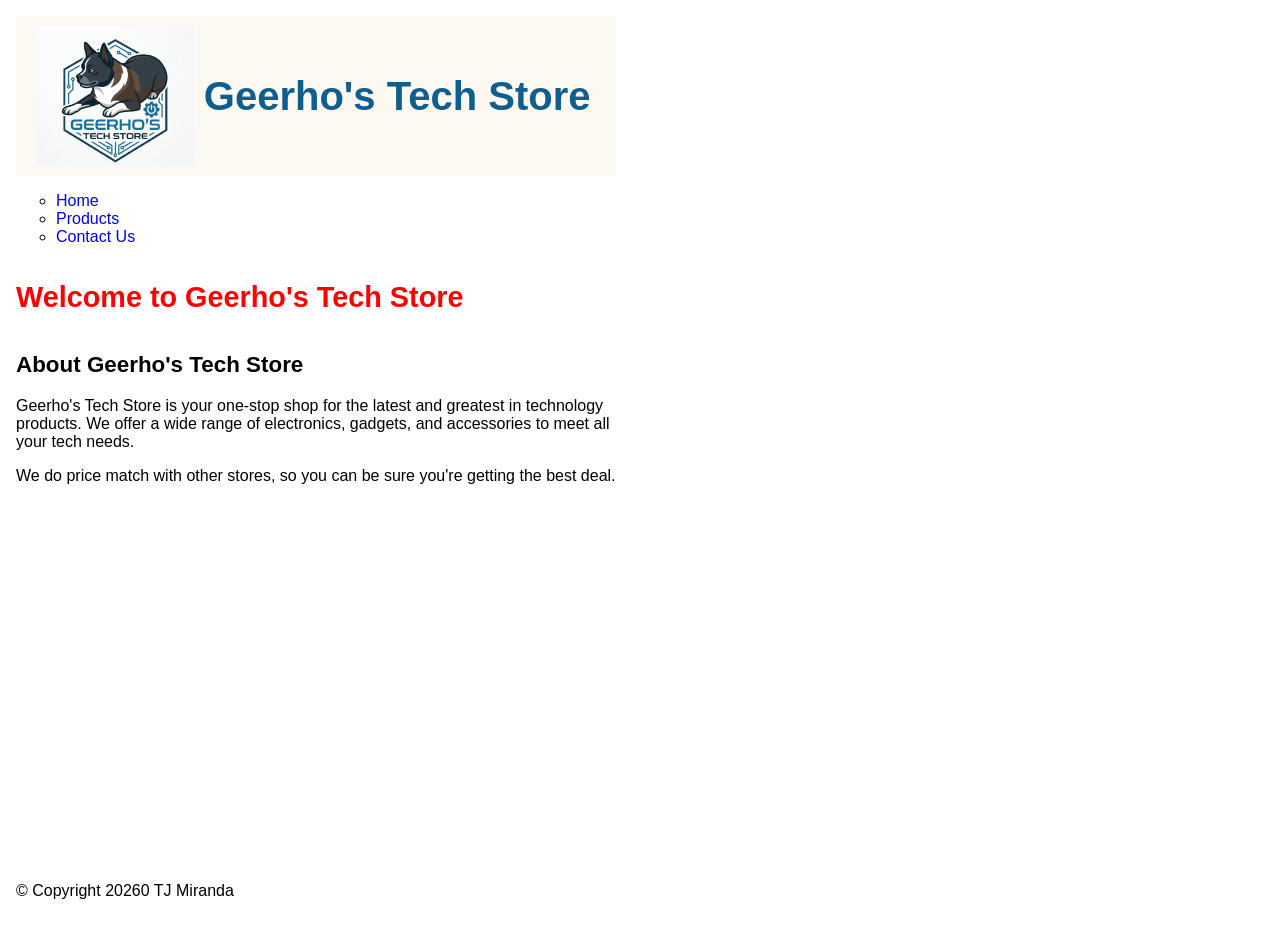
==== index.html @ 2a5113a3 "added all the pages required by the coursework" ====
<!doctype html>
<html lang="en">
  <head>
    <meta charset="UTF-8" />
    <link rel="stylesheet" href="main.css" />
    <meta name="viewport" content="width=device-width, initial-scale=1.0" />
    <title>Geerho's Tech Store - Home</title>
    <!--this line add a shortcut icon-->
    <link rel="shortcut icon" href="favicon2.ico " />
  </head>
  <body>
      <!--header content typically goes here-->
      <header class="site-header">
        <img src="images/logo.jpg" alt="Geerho's Tech Store Logo" class="header-logo">
    
        <h1 class="header-title">Geerho's Tech Store</h1>
      </header>
    
    <nav>
        <!--unordered list with 3 items-->
        <ul>
          <li><a href="index.html" target="_self">Home</a></li>
          <li><a href="products.html" target="_self">Products</a></li>
          <li>
            <a href="contact.html" target="_blank">Contact Us</a>
          </li>
        </ul>
      </nav>
      <h1>Welcome to Geerho's Tech Store</h1>
    </header>
    <main>
      <!--main content typically goes here-->
      <!--company information section-->
      <section id="company-info">
        <h2>About Geerho's Tech Store</h2>
        <p>
          Geerho's Tech Store is your one-stop shop for the latest and greatest in technology products. We offer a wide range of electronics, gadgets, and accessories to meet all your tech needs.
        </p>
        <p>We do price match with other stores, so you can be sure you're getting the best deal.</p>
      
    </main>
    <footer>
      <!--footer content typically goes here-->
      <p>&copy; Copyright 20260 TJ Miranda</p>
    </footer>
  </body>
</html>
---- main.css ----
/* Primary stylesheet for COMP001A Module 3 Assignment - Online Store
   Author: TJ Miranda */
body {
    font-family: sans-serif;
    padding: 1em;
    max-width: 600px;
}

h1 {    
    font-size: 180%;
    color: #ff0000
}

h2 {
    font-size: 140%;
    
}

ul {
    list-style-type: circle;
}

div img {
  max-width: 100%;
  height: auto;
}

a {
  text-decoration: none;
}

.site-header {
  display: flex;
  align-items: center; 
  gap: 10px;           
  background-color: #fcf9f3; 
  color: #000000;
  padding: 10px 20px;
}

.header-logo {
  height: 140px;        
  width: auto;         
  object-fit: contain;
}

.header-title {
  font-size: 2.5rem;
  margin: 0;
  Color: #105e8e;
  font-family: 'verdana', sans-serif;
  font-weight: bold;
  font-variant-ligatures: common-ligatures;
}

.product-image {
  max-width: 30%; 
  height: auto;   
  display: block;  
}

body {
  display: flex;
  flex-direction: column;
  min-height: 100vh; 
  margin: 0;
}

main {
  flex: 1; 
}
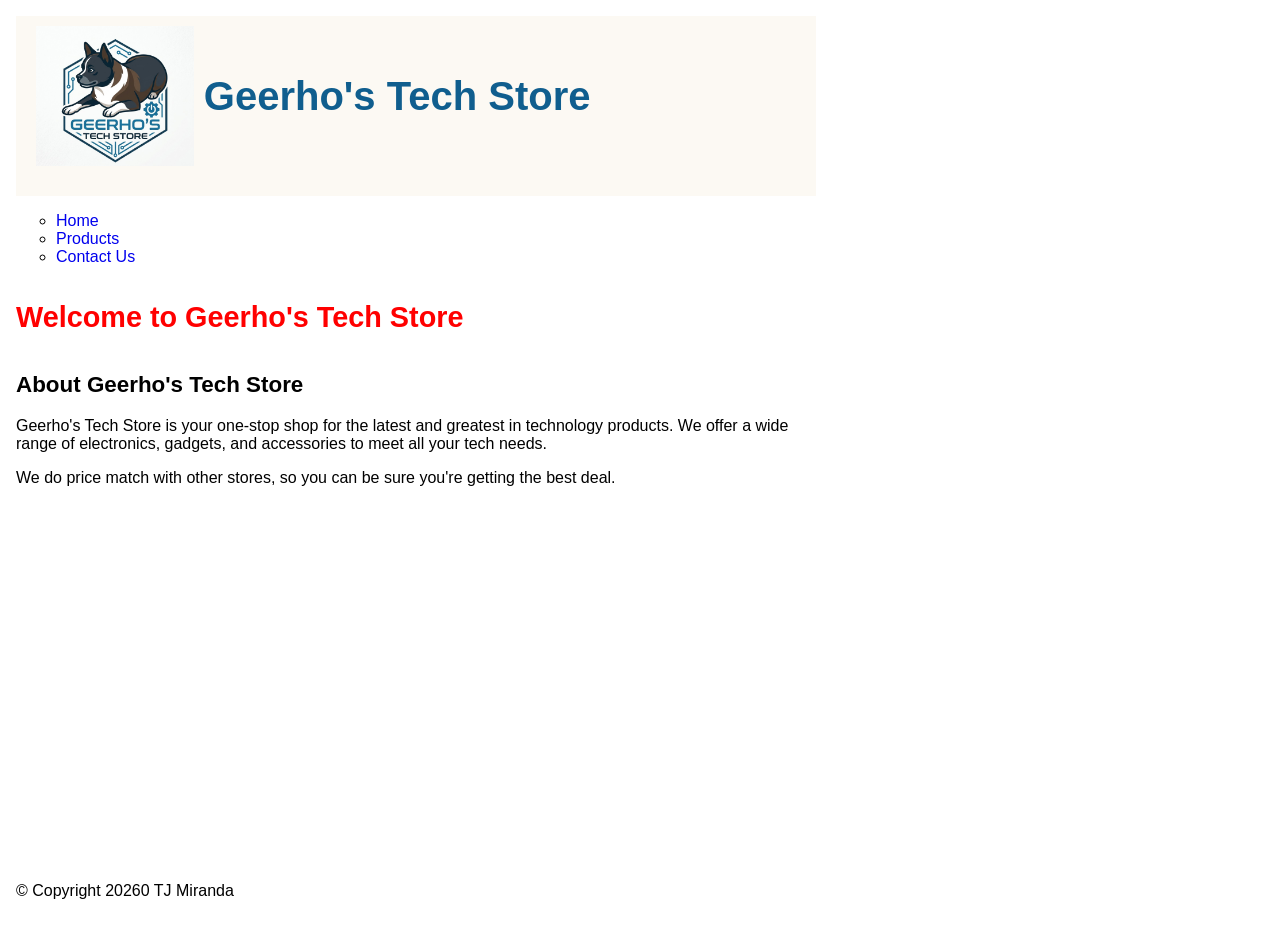
==== commit 71a6ad64: "edited some page and the css" ====
--- a/index.html
+++ b/index.html
@@ -37,7 +37,7 @@
           Geerho's Tech Store is your one-stop shop for the latest and greatest in technology products. We offer a wide range of electronics, gadgets, and accessories to meet all your tech needs.
         </p>
         <p>We do price match with other stores, so you can be sure you're getting the best deal.</p>
-      
+      </section>
     </main>
     <footer>
       <!--footer content typically goes here-->
--- a/main.css
+++ b/main.css
@@ -3,7 +3,12 @@
 body {
     font-family: sans-serif;
     padding: 1em;
-    max-width: 600px;
+    max-width: 800px;
+    width: 100%;
+    margin: 0 auto;
+    display: flex;
+    flex-direction: column;
+    min-height: 100vh;
 }
 
 h1 {    
@@ -35,13 +40,14 @@
   gap: 10px;           
   background-color: #fcf9f3; 
   color: #000000;
-  padding: 10px 20px;
+  padding: 10px 20px 30px 20px;
 }
 
 .header-logo {
   height: 140px;        
   width: auto;         
   object-fit: contain;
+  align-self: center;
 }
 
 .header-title {
@@ -51,6 +57,7 @@
   font-family: 'verdana', sans-serif;
   font-weight: bold;
   font-variant-ligatures: common-ligatures;
+  align-self: center;
 }
 
 .product-image {
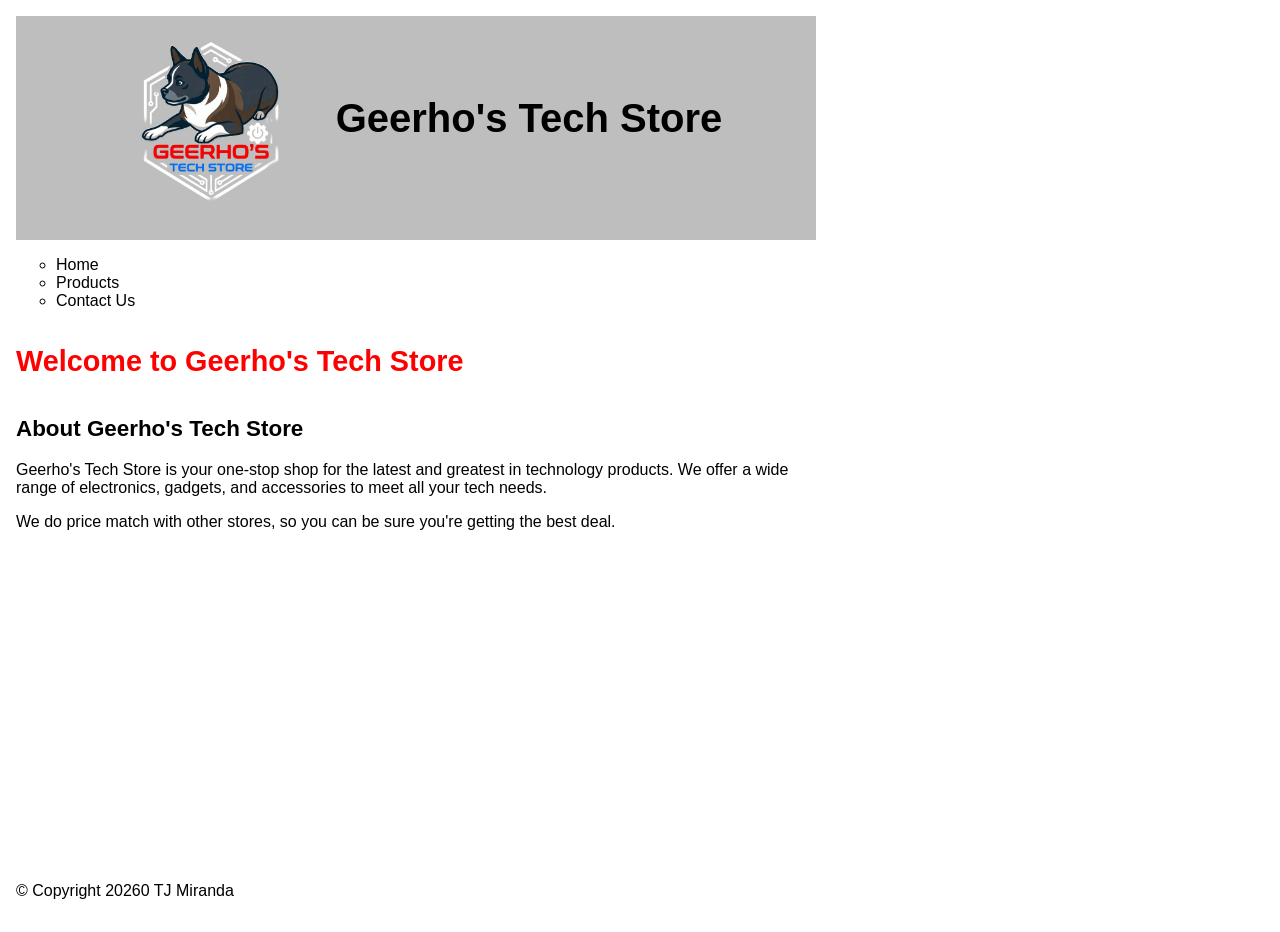
==== commit 963f193e: "put links to email adn phone number" ====
--- a/index.html
+++ b/index.html
@@ -3,21 +3,22 @@
   <head>
     <meta charset="UTF-8" />
     <link rel="stylesheet" href="main.css" />
-    <meta name="viewport" content="width=device-width, initial-scale=1.0" />
+    <meta name="viewport" content="width=device-width, initial-scale=1.0" /> <!-- para sa pagiging responsive ng website sa mobile devices -->
     <title>Geerho's Tech Store - Home</title>
     <!--this line add a shortcut icon-->
     <link rel="shortcut icon" href="favicon2.ico " />
   </head>
   <body>
-      <!--header content typically goes here-->
+      <!--header content the site logo and the site title-->
       <header class="site-header">
-        <img src="images/logo.jpg" alt="Geerho's Tech Store Logo" class="header-logo">
-    
+        <a href="index.html" target="_self">
+          <img src="images/logo.PNG" alt="Geerho's Tech Store Logo" class="header-logo">
+        </a>
         <h1 class="header-title">Geerho's Tech Store</h1>
       </header>
     
     <nav>
-        <!--unordered list with 3 items-->
+        <!--tatlong links sa navigation menu home, products, saka contact us-->
         <ul>
           <li><a href="index.html" target="_self">Home</a></li>
           <li><a href="products.html" target="_self">Products</a></li>
@@ -26,7 +27,7 @@
           </li>
         </ul>
       </nav>
-      <h1>Welcome to Geerho's Tech Store</h1>
+      <h1>Welcome to Geerho's Tech Store</h1> <!--welcome message for the website-->
     </header>
     <main>
       <!--main content typically goes here-->
@@ -40,7 +41,7 @@
       </section>
     </main>
     <footer>
-      <!--footer content typically goes here-->
+      <!--paanan-->
       <p>&copy; Copyright 20260 TJ Miranda</p>
     </footer>
   </body>
--- a/main.css
+++ b/main.css
@@ -31,20 +31,23 @@
 }
 
 a {
-  text-decoration: none;
+  text-decoration: none; /*para alisin ang underline sa mga links*/
+  text-decoration-color: #000000; /*para sa kulay ng underline sa mga links*/
+  color: #000000; /*para sa kulay ng text sa mga links*/
 }
 
 .site-header {
   display: flex;
   align-items: center; 
-  gap: 10px;           
-  background-color: #fcf9f3; 
+  gap: 25px;           
+  background-color: #bebebe; 
   color: #000000;
   padding: 10px 20px 30px 20px;
+  justify-content: center;
 }
 
 .header-logo {
-  height: 140px;        
+  height: 180px;        
   width: auto;         
   object-fit: contain;
   align-self: center;
@@ -53,7 +56,7 @@
 .header-title {
   font-size: 2.5rem;
   margin: 0;
-  Color: #105e8e;
+  Color: #000000;
   font-family: 'verdana', sans-serif;
   font-weight: bold;
   font-variant-ligatures: common-ligatures;
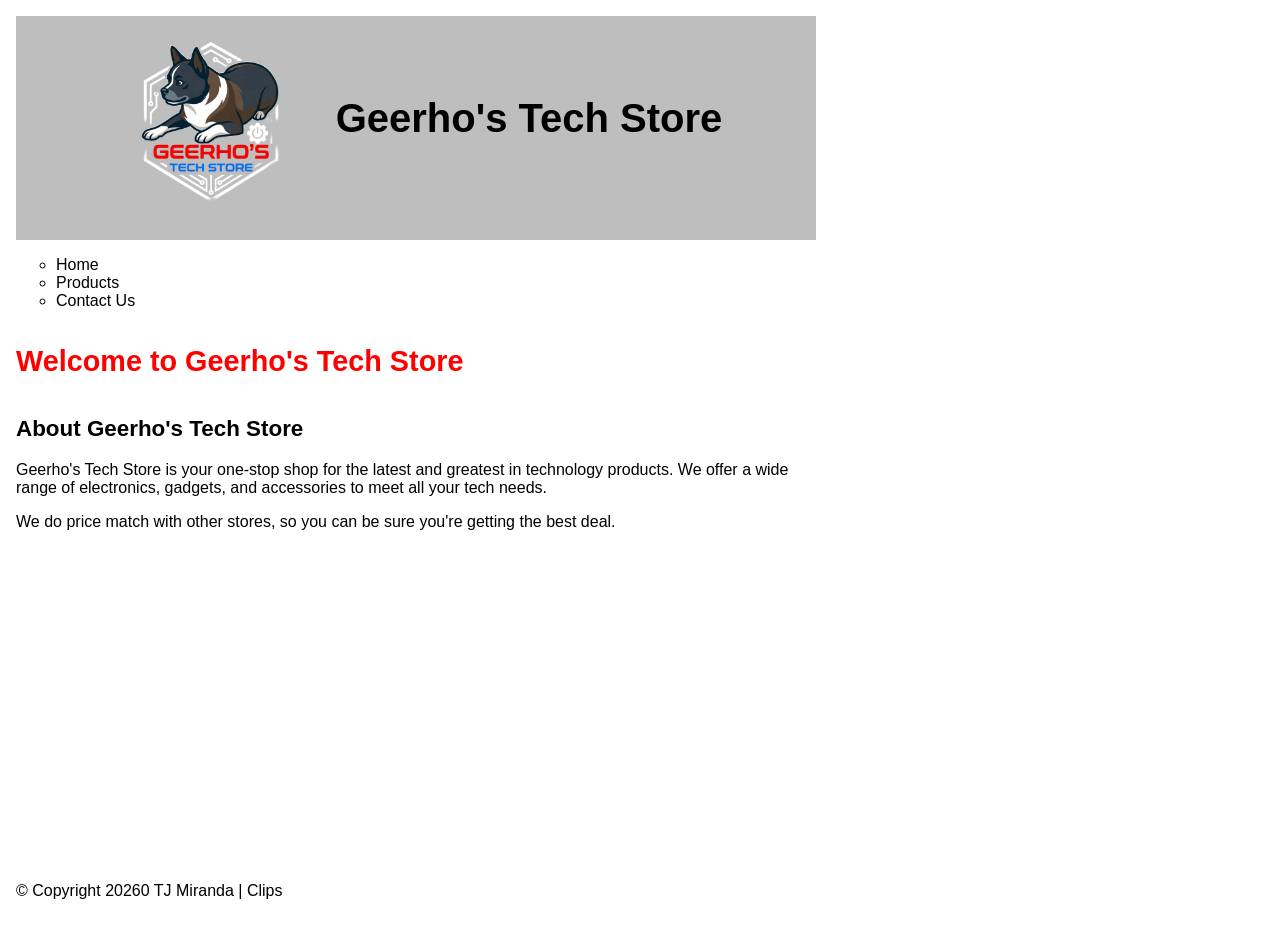
==== commit baa25c55: "added Clips link to footer coz i dont have IG" ====
--- a/index.html
+++ b/index.html
@@ -42,7 +42,7 @@
     </main>
     <footer>
       <!--paanan-->
-      <p>&copy; Copyright 20260 TJ Miranda</p>
+      <p>&copy; Copyright 20260 TJ Miranda | <a href="https://xenpen.com/clips" target="_blank">Clips</a></p>
     </footer>
   </body>
 </html>
--- a/main.css
+++ b/main.css
@@ -37,7 +37,7 @@
 }
 
 .site-header {
-  display: flex;
+  display: flex;  
   align-items: center; 
   gap: 25px;           
   background-color: #bebebe; 
